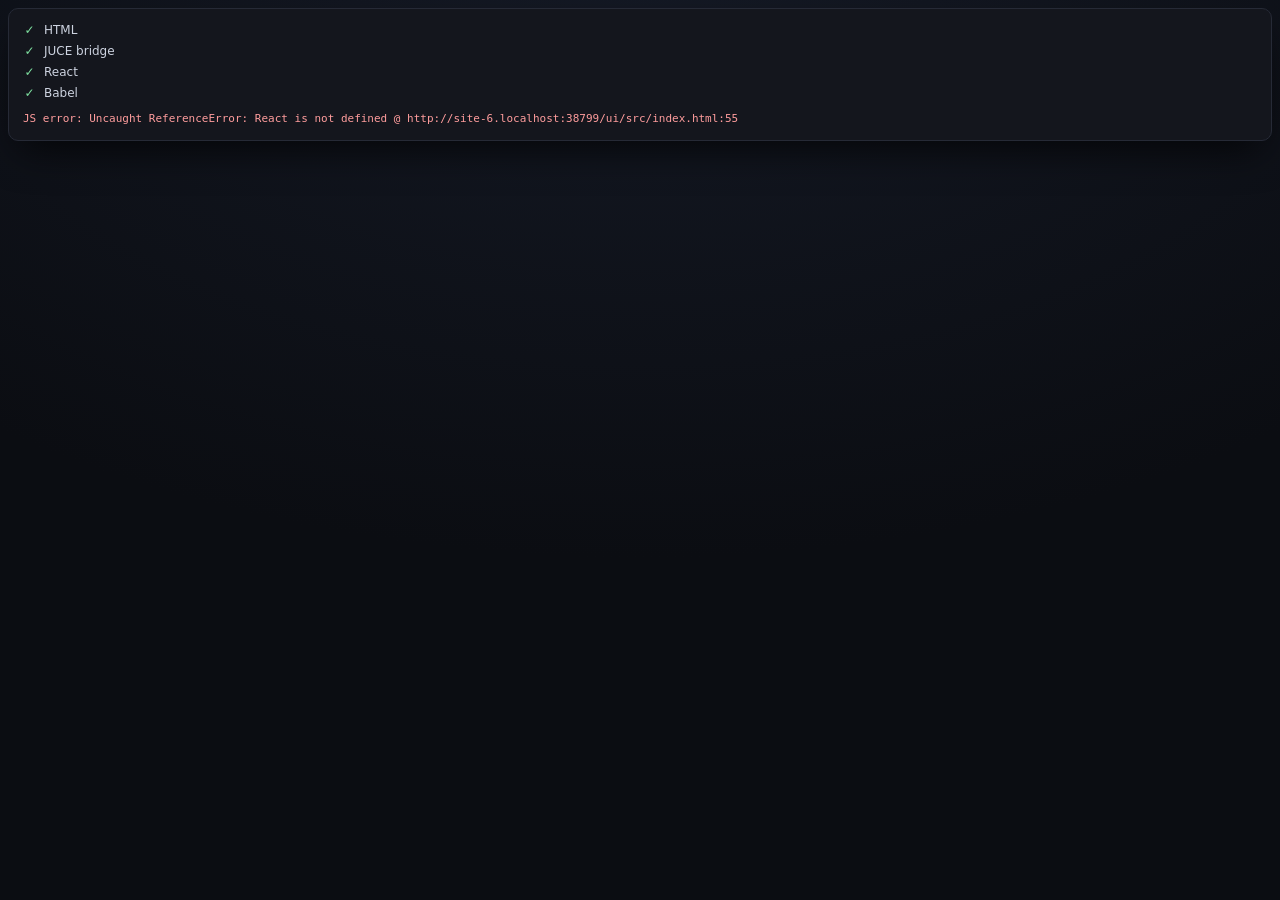
==== ui/src/index.html @ bb8f1411 "Add Jove polysynth instrument plugin Port the Keinedelay hardware polysynth engine to a JUCE instrum" ====
<!doctype html>
<html lang="en">
<head>
  <meta charset="UTF-8" />
  <meta name="viewport" content="width=device-width, initial-scale=1.0" />
  <title>Jove</title>
  <link rel="stylesheet" href="jove.css" />
  <style>
    #diag {
      position: fixed; inset: 8px 8px auto 8px; z-index: 99999;
      background: #14161d; color: #cdd3e0; border: 1px solid #262a36;
      border-radius: 10px; padding: 12px 14px;
      font: 12px/1.5 ui-sans-serif, system-ui, sans-serif;
      display: grid; gap: 3px; box-shadow: 0 18px 40px -12px rgba(0,0,0,.8);
    }
    #diag .row { display: flex; gap: 8px; opacity: .45; }
    #diag .row.ok { opacity: 1; }
    #diag .row.ok .tick { color: #7ee0a0; }
    #diag .tick { width: 13px; text-align: center; }
    #diag .row.ok .tick::before { content: "\2713"; }
    #diag .row:not(.ok) .tick::before { content: "\00b7"; }
    #diag .err { margin-top: 6px; color: #ff9d9d; font-family: ui-monospace, monospace;
      font-size: 11px; white-space: pre-wrap; display: none; }
    #diag .err.on { display: block; }
    body:has(#app) #diag { display: none; }
  </style>
</head>
<body>
  <div id="diag" aria-live="polite">
    <div class="row ok"><span class="tick"></span>HTML</div>
    <div class="row" id="d-juce"><span class="tick"></span>JUCE bridge</div>
    <div class="row" id="d-react"><span class="tick"></span>React</div>
    <div class="row" id="d-babel"><span class="tick"></span>Babel</div>
    <div class="err" id="d-err"></div>
  </div>
  <div id="root"></div>

  <script>
    var ok = (id) => { var e = document.getElementById(id); if (e) e.classList.add('ok'); };
    var fail = (m) => { var e = document.getElementById('d-err'); if (e) { e.textContent = m; e.classList.add('on'); } };
    window.addEventListener('error', (e) => fail('JS error: ' + (e.message||e.error) + ' @ ' + (e.filename||'?') + ':' + (e.lineno||'?')));
    window.addEventListener('unhandledrejection', (e) => fail('rejection: ' + e.reason));
    document.addEventListener('contextmenu', (e) => e.preventDefault());
    document.addEventListener('dragstart', (e) => e.preventDefault());
  </script>

  <script src="juce-framework-frontend.js"></script>
  <script>ok('d-juce');</script>
  <script src="react.production.min.js"></script>
  <script src="react-dom.production.min.js"></script>
  <script>ok('d-react');</script>
  <script src="babel.min.js"></script>
  <script>
    ok('d-babel');
    window.useState = React.useState; window.useEffect = React.useEffect;
    window.useRef = React.useRef; window.useCallback = React.useCallback;
    window.useMemo = React.useMemo;
  </script>

  <script type="text/babel" data-presets="react" src="jove-bridge.jsx"></script>
  <script type="text/babel" data-presets="react" src="app.jsx"></script>
</body>
</html>
---- ui/src/jove.css ----
/* ============================================================
   Jove · polysynth UI
   ============================================================ */
:root {
  --bg: #0b0d12;
  --bg2: #11141c;
  --panel: #161a24;
  --panel2: #1b2030;
  --line: #262c3a;
  --line2: #313a4e;
  --ink: #e6eaf2;
  --ink2: #9aa3b8;
  --ink3: #5c6478;
  --accent: #8a9bff;
  --shadow: 0 14px 34px -16px rgba(0,0,0,.75);
}
* { box-sizing: border-box; margin: 0; padding: 0; }
html, body { height: 100%; }
body {
  background: radial-gradient(140% 120% at 50% -10%, #151a26 0%, var(--bg) 60%);
  color: var(--ink);
  font: 13px/1.4 ui-sans-serif, system-ui, "Inter", sans-serif;
  -webkit-font-smoothing: antialiased;
  user-select: none; overflow-x: hidden;
}
button, select, input { font-family: inherit; color: inherit; }
#app { display: flex; flex-direction: column; min-height: 100vh; padding: 12px; gap: 12px; }

/* ---- top bar ---- */
.topbar {
  display: flex; align-items: center; gap: 16px; flex-wrap: wrap;
  background: linear-gradient(180deg, var(--panel2), var(--panel));
  border: 1px solid var(--line); border-radius: 14px;
  padding: 10px 16px; box-shadow: var(--shadow);
}
.brand { display: flex; flex-direction: column; line-height: 1; }
.logo {
  font-weight: 800; font-size: 26px; letter-spacing: 2px;
  background: linear-gradient(120deg, #aeb9ff, #e7b6ff 60%, #ffd9a8);
  -webkit-background-clip: text; background-clip: text; -webkit-text-fill-color: transparent;
}
.sub { font-size: 9px; letter-spacing: 5px; color: var(--ink3); margin-top: 2px; }

.preset { display: flex; align-items: center; gap: 6px; }
.nav {
  width: 30px; height: 36px; border: 1px solid var(--line2); background: var(--panel2);
  border-radius: 9px; font-size: 18px; color: var(--ink2); cursor: pointer;
}
.nav:hover { color: var(--ink); border-color: var(--accent); }
.pname {
  display: flex; flex-direction: column; align-items: flex-start; justify-content: center;
  min-width: 200px; height: 36px; padding: 0 14px; cursor: pointer;
  background: var(--bg2); border: 1px solid var(--line2); border-radius: 9px;
}
.pname:hover { border-color: var(--accent); }
.pname .cat { font-size: 8.5px; letter-spacing: 2px; color: var(--accent); }
.pname .nm { font-size: 14px; font-weight: 600; letter-spacing: .5px; }

.tb-actions { display: flex; gap: 6px; }
.tbtn {
  height: 30px; padding: 0 12px; border-radius: 8px; cursor: pointer;
  background: var(--panel2); border: 1px solid var(--line2); color: var(--ink2);
  font-size: 11px; letter-spacing: 1px; font-weight: 600;
}
.tbtn:hover { color: var(--ink); border-color: var(--accent); }
.tbtn.save { background: var(--accent); color: #0a0c12; border-color: var(--accent); margin-top: 4px; }
.tbtn:disabled { opacity: .4; cursor: default; }

.tb-global { display: flex; gap: 14px; margin-left: auto; }
.tb-voices { display: flex; flex-direction: column; align-items: center; min-width: 52px; }
.tb-voices .v { font-size: 22px; font-weight: 700; color: var(--accent); line-height: 1; }
.tb-voices .vl { font-size: 8px; letter-spacing: 2px; color: var(--ink3); }

/* ---- grid of panels ---- */
.grid {
  display: grid; gap: 12px; flex: 1;
  grid-template-columns: repeat(4, 1fr);
}
.panel {
  background: linear-gradient(180deg, var(--panel), #131722);
  border: 1px solid var(--line); border-radius: 14px;
  box-shadow: var(--shadow); display: flex; flex-direction: column; overflow: hidden;
}
.panel.wide { grid-column: span 2; }
.panel.tall { grid-row: span 2; }
.ph {
  display: flex; align-items: center; gap: 8px; padding: 9px 14px;
  font-size: 10.5px; letter-spacing: 2px; font-weight: 700; color: var(--ink2);
  border-bottom: 1px solid var(--line); background: rgba(255,255,255,.012);
}
.ph .dot { width: 7px; height: 7px; border-radius: 50%; background: var(--accent, #8a9bff);
  box-shadow: 0 0 10px var(--accent, #8a9bff); }
.pbody { padding: 12px 14px 14px; display: flex; flex-direction: column; gap: 12px; flex: 1; }

.row { display: flex; align-items: flex-end; gap: 10px; flex-wrap: wrap; }
.row.dim, .knobs.dim { opacity: .4; pointer-events: none; }
.knobs { display: flex; gap: 12px; flex-wrap: wrap; }

/* ---- knob ---- */
.knob { display: flex; flex-direction: column; align-items: center; gap: 2px; cursor: ns-resize; }
.knob svg { display: block; }
.k-track { fill: none; stroke: var(--line2); stroke-linecap: round; }
.k-fill  { fill: none; stroke: var(--accent, #8a9bff); stroke-linecap: round;
  filter: drop-shadow(0 0 4px color-mix(in srgb, var(--accent, #8a9bff) 60%, transparent)); }
.k-body  { fill: #0e1119; stroke: var(--line); stroke-width: 1; }
.k-ptr   { stroke: var(--ink); stroke-width: 2; stroke-linecap: round; }
.k-lab { font-size: 8.5px; letter-spacing: 1px; color: var(--ink2); }
.k-val { font-size: 9.5px; color: var(--ink3); font-variant-numeric: tabular-nums; }
.knob.big .k-fill { stroke-width: 4; }

/* ---- chip / switch ---- */
.chip {
  display: inline-flex; align-items: center; gap: 7px; height: 28px; padding: 0 11px;
  border-radius: 8px; cursor: pointer; font-size: 10px; letter-spacing: 1px; font-weight: 600;
  background: var(--bg2); border: 1px solid var(--line2); color: var(--ink2);
}
.chip .led { width: 8px; height: 8px; border-radius: 50%; background: var(--line2); transition: .12s; }
.chip.on { color: var(--ink); border-color: var(--accent, #8a9bff); }
.chip.on .led { background: var(--accent, #8a9bff); box-shadow: 0 0 9px var(--accent, #8a9bff); }

/* ---- cluster label ---- */
.cl { font-size: 8px; letter-spacing: 2px; color: var(--ink3); margin-bottom: 4px; }

/* ---- segmented ---- */
.seg-wrap, .sel-wrap { display: flex; flex-direction: column; }
.seg { display: inline-flex; background: var(--bg2); border: 1px solid var(--line2);
  border-radius: 8px; overflow: hidden; }
.seg button {
  border: 0; background: transparent; color: var(--ink3); cursor: pointer;
  padding: 6px 9px; font-size: 10px; font-weight: 600; letter-spacing: .5px;
  border-right: 1px solid var(--line);
}
.seg button:last-child { border-right: 0; }
.seg button:hover { color: var(--ink2); }
.seg button.on { background: var(--accent, #8a9bff); color: #0a0c12; }

/* ---- select ---- */
.sel {
  height: 30px; min-width: 92px; padding: 0 8px; border-radius: 8px; cursor: pointer;
  background: var(--bg2); border: 1px solid var(--line2); color: var(--ink);
  font-size: 11px; font-weight: 600; appearance: none;
}
.sel:hover { border-color: var(--accent); }

/* ---- LFO led ---- */
.lfo-led { width: 12px; height: 12px; border-radius: 50%; margin-left: auto; align-self: center;
  background: color-mix(in srgb, var(--accent, #8a9bff) calc(var(--g, 0) * 100%), #0e1119);
  box-shadow: 0 0 calc(var(--g, 0) * 12px) var(--accent, #8a9bff); }

/* ---- mod matrix ---- */
.modgrid { display: flex; flex-direction: column; gap: 5px; }
.modrow {
  display: grid; grid-template-columns: 18px 1fr 14px 1fr 52px; align-items: center; gap: 7px;
  padding: 4px 6px; border-radius: 8px; background: rgba(255,255,255,.012);
  border: 1px solid transparent; opacity: .55;
}
.modrow.active { opacity: 1; border-color: var(--line2); background: rgba(192,138,224,.06); }
.modrow .mn { font-size: 9px; color: var(--ink3); text-align: center; }
.modrow .arr { color: var(--ink3); text-align: center; }
.modrow .sel { min-width: 0; width: 100%; }
.modrow .knob { transform: scale(.82); margin: -6px 0; }
.modrow .knob .k-lab, .modrow .knob .k-val { display: none; }

/* ---- VU ---- */
.vu { display: flex; flex-direction: column; gap: 4px; margin-top: auto; }
.vu-bar { height: 7px; background: #0e1119; border-radius: 4px; overflow: hidden; border: 1px solid var(--line); }
.vu-bar i { display: block; height: 100%;
  background: linear-gradient(90deg, #5ad0a0, #e0d05a 72%, #e07a7a); transition: width .05s linear; }

/* ---- footer ---- */
.foot { display: flex; justify-content: space-between; font-size: 9.5px; letter-spacing: 1px;
  color: var(--ink3); padding: 0 6px; }

/* ---- modal / browser ---- */
.modal { position: fixed; inset: 0; background: rgba(6,8,12,.66); backdrop-filter: blur(3px);
  display: grid; place-items: center; z-index: 1000; }
.sheet {
  width: min(760px, 92vw); max-height: 84vh; display: flex; flex-direction: column;
  background: var(--panel); border: 1px solid var(--line2); border-radius: 16px;
  box-shadow: 0 30px 80px -20px #000; overflow: hidden;
}
.sheet.small { width: min(360px, 92vw); padding-bottom: 16px; }
.sheet-h { display: flex; justify-content: space-between; align-items: center; padding: 14px 18px;
  border-bottom: 1px solid var(--line); font-size: 12px; letter-spacing: 2px; }
.sheet-h button { background: none; border: 0; color: var(--ink3); font-size: 15px; cursor: pointer; }
.sheet-h button:hover { color: var(--ink); }
.cats { display: flex; flex-wrap: wrap; gap: 6px; padding: 12px 18px; border-bottom: 1px solid var(--line); }
.cats button { padding: 5px 10px; border-radius: 7px; cursor: pointer; font-size: 10px; font-weight: 600;
  letter-spacing: 1px; background: var(--bg2); border: 1px solid var(--line2); color: var(--ink3); }
.cats button.on { background: var(--accent); color: #0a0c12; border-color: var(--accent); }
.plist { overflow-y: auto; padding: 12px 18px; display: grid;
  grid-template-columns: repeat(3, 1fr); gap: 7px; }
.pitem { display: flex; align-items: center; gap: 8px; text-align: left; cursor: pointer;
  padding: 8px 11px; border-radius: 9px; background: var(--bg2); border: 1px solid var(--line2); color: var(--ink); }
.pitem:hover { border-color: var(--accent); background: var(--panel2); }
.pitem .pi-cat { font-size: 8px; letter-spacing: 1px; color: var(--accent); width: 34px; flex: none; }
.pitem .pi-nm { font-size: 12px; font-weight: 600; }
.pitem .pi-tag { margin-left: auto; font-size: 8px; color: var(--ink3); }
.pitem.user { border-color: #3a5a3a; }
.ti { margin: 16px 18px 10px; height: 36px; padding: 0 12px; border-radius: 9px;
  background: var(--bg2); border: 1px solid var(--line2); font-size: 14px; }
.ti:focus { outline: none; border-color: var(--accent); }
.sheet.small .sel { margin: 0 18px; }
.sheet.small .save { margin: 14px 18px 0; height: 38px; }

/* ---- responsive ---- */
@media (max-width: 1180px) { .grid { grid-template-columns: repeat(3, 1fr); } }
@media (max-width: 880px)  { .grid { grid-template-columns: repeat(2, 1fr); } .panel.wide { grid-column: span 2; } }
@media (max-width: 560px)  { .grid { grid-template-columns: 1fr; } .panel.wide { grid-column: span 1; } }
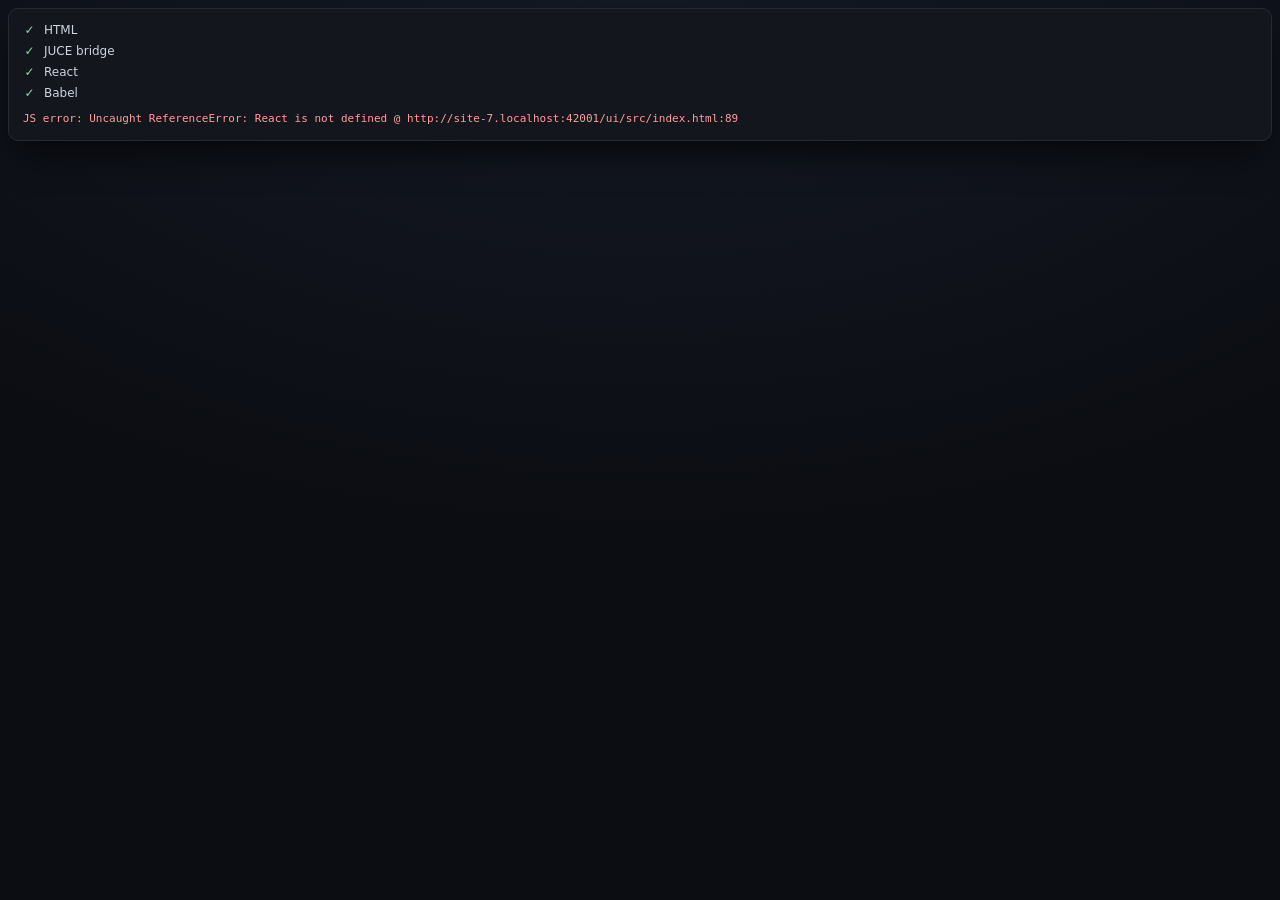
==== commit f01c8e45: "Jove: fit-to-window UI, mod indicators, delay/reverb controls, note-kill UI: scale the fixed-width d" ====
--- a/ui/src/index.html
+++ b/ui/src/index.html
@@ -42,6 +42,40 @@
     window.addEventListener('unhandledrejection', (e) => fail('rejection: ' + e.reason));
     document.addEventListener('contextmenu', (e) => e.preventDefault());
     document.addEventListener('dragstart', (e) => e.preventDefault());
+
+    /* Fit-to-window: scale the fixed 1440px-wide #app design canvas to fill
+       whatever bounds the host gives us, centred, so the whole UI is always
+       visible without scrolling. offsetHeight is the natural (pre-transform)
+       layout height, so this self-adjusts when content reflows (e.g. unison
+       knobs appearing). Re-fit on resize, on a ResizeObserver of #app, and a
+       cheap watchdog for the case where JUCE sets WebView bounds from C++
+       without bubbling a DOM resize event. */
+    (function () {
+      var DW = 1440, lastKey = '';
+      function fit() {
+        var el = document.getElementById('app'); if (!el) return;
+        var w = window.innerWidth || document.documentElement.clientWidth;
+        var h = window.innerHeight || document.documentElement.clientHeight;
+        var nh = el.offsetHeight; if (!w || !h || !nh) return;
+        var s = Math.min(w / DW, h / nh);
+        var sw = DW * s, sh = nh * s;
+        el.style.transform = 'translate(' + ((w - sw) / 2) + 'px,' + ((h - sh) / 2) + 'px) scale(' + s + ')';
+        lastKey = w + 'x' + h + 'x' + nh;
+      }
+      window.addEventListener('resize', fit);
+      window.addEventListener('load', fit);
+      window.fitJove = fit;
+      (function poll(n) {
+        var el = document.getElementById('app');
+        if (el) { fit(); try { new ResizeObserver(fit).observe(el); } catch (_) {} return; }
+        if (n > 0) setTimeout(function () { poll(n - 1); }, 30);
+      })(120);
+      setInterval(function () {
+        var el = document.getElementById('app'); if (!el) return;
+        var w = window.innerWidth, h = window.innerHeight, nh = el.offsetHeight;
+        if (w + 'x' + h + 'x' + nh !== lastKey) fit();
+      }, 400);
+    })();
   </script>
 
   <script src="juce-framework-frontend.js"></script>
--- a/ui/src/jove.css
+++ b/ui/src/jove.css
@@ -21,10 +21,16 @@
   color: var(--ink);
   font: 13px/1.4 ui-sans-serif, system-ui, "Inter", sans-serif;
   -webkit-font-smoothing: antialiased;
-  user-select: none; overflow-x: hidden;
+  user-select: none; overflow: hidden;
 }
 button, select, input { font-family: inherit; color: inherit; }
-#app { display: flex; flex-direction: column; min-height: 100vh; padding: 12px; gap: 12px; }
+/* Fixed-width design canvas; index.html scales it to fit any host window so the
+   whole UI is always visible with no scrolling. */
+#app {
+  position: absolute; top: 0; left: 0; width: 1440px;
+  transform-origin: top left;
+  display: flex; flex-direction: column; padding: 12px; gap: 12px;
+}
 
 /* ---- top bar ---- */
 .topbar {
@@ -107,6 +113,24 @@
 .k-lab { font-size: 8.5px; letter-spacing: 1px; color: var(--ink2); }
 .k-val { font-size: 9.5px; color: var(--ink3); font-variant-numeric: tabular-nums; }
 .knob.big .k-fill { stroke-width: 4; }
+/* modulation: a faint band over the reachable range + a live moving dot */
+.k-mod { fill: none; stroke: #c08ae0; opacity: .28; stroke-linecap: round; }
+.k-moddot { fill: #e6c2ff; filter: drop-shadow(0 0 4px #c08ae0); }
+.knob.modded .k-lab { color: #c9aef0; }
+
+/* ---- visualizers ---- */
+.viz { width: 100%; display: block; border-radius: 8px;
+  background: #0c0f17; border: 1px solid var(--line); }
+.viz.env { height: 42px; }
+.viz.scope { height: 36px; }
+.viz.filter { height: 48px; }
+.viz polyline { fill: none; stroke: var(--accent, #8a9bff); stroke-width: 1.6;
+  vector-effect: non-scaling-stroke;
+  filter: drop-shadow(0 0 3px color-mix(in srgb, var(--accent, #8a9bff) 55%, transparent)); }
+.viz.env .fillz { fill: color-mix(in srgb, var(--accent, #8a9bff) 14%, transparent); stroke: none; }
+.viz.scope .mid { stroke: var(--line2); stroke-width: 1; vector-effect: non-scaling-stroke; }
+.viz.filter .mark { stroke: var(--ink3); stroke-width: 1; stroke-dasharray: 2 3;
+  vector-effect: non-scaling-stroke; opacity: .6; }
 
 /* ---- chip / switch ---- */
 .chip {
@@ -203,7 +227,3 @@
 .sheet.small .sel { margin: 0 18px; }
 .sheet.small .save { margin: 14px 18px 0; height: 38px; }
 
-/* ---- responsive ---- */
-@media (max-width: 1180px) { .grid { grid-template-columns: repeat(3, 1fr); } }
-@media (max-width: 880px)  { .grid { grid-template-columns: repeat(2, 1fr); } .panel.wide { grid-column: span 2; } }
-@media (max-width: 560px)  { .grid { grid-template-columns: 1fr; } .panel.wide { grid-column: span 1; } }
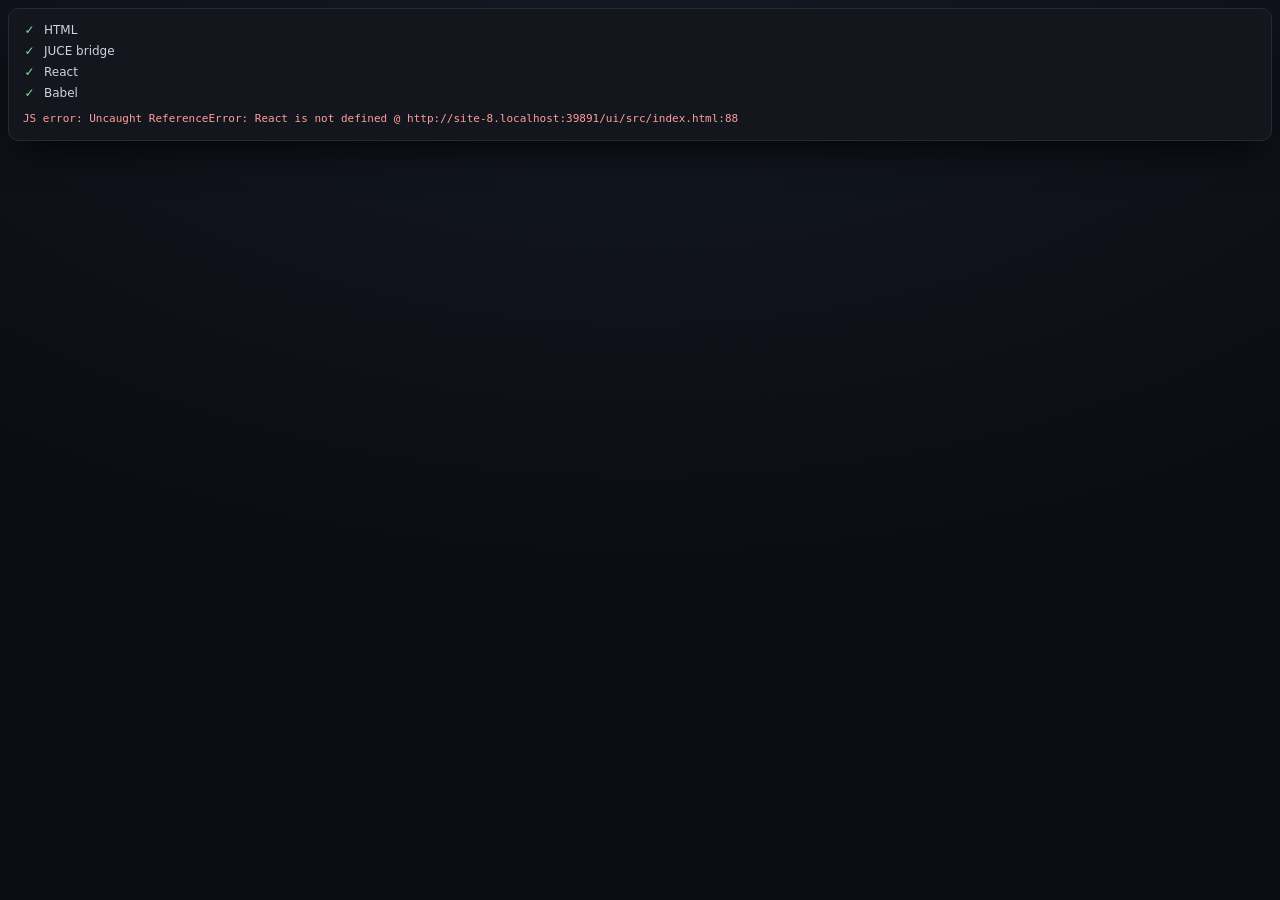
==== commit 3a4d5b68: "Jove: fill-window layout, 5 oscillators, stronger mod indicators Layout: lock the editor to the UI's" ====
--- a/ui/src/index.html
+++ b/ui/src/index.html
@@ -51,29 +51,28 @@
        cheap watchdog for the case where JUCE sets WebView bounds from C++
        without bubbling a DOM resize event. */
     (function () {
-      var DW = 1440, lastKey = '';
+      var DW = 1500, DH = 1000, lastKey = '';   // fixed design canvas (jove.css #app)
       function fit() {
         var el = document.getElementById('app'); if (!el) return;
         var w = window.innerWidth || document.documentElement.clientWidth;
         var h = window.innerHeight || document.documentElement.clientHeight;
-        var nh = el.offsetHeight; if (!w || !h || !nh) return;
-        var s = Math.min(w / DW, h / nh);
-        var sw = DW * s, sh = nh * s;
+        if (!w || !h) return;
+        var s = Math.min(w / DW, h / DH);
+        var sw = DW * s, sh = DH * s;
         el.style.transform = 'translate(' + ((w - sw) / 2) + 'px,' + ((h - sh) / 2) + 'px) scale(' + s + ')';
-        lastKey = w + 'x' + h + 'x' + nh;
+        lastKey = w + 'x' + h;
       }
       window.addEventListener('resize', fit);
       window.addEventListener('load', fit);
       window.fitJove = fit;
       (function poll(n) {
         var el = document.getElementById('app');
-        if (el) { fit(); try { new ResizeObserver(fit).observe(el); } catch (_) {} return; }
+        if (el) { fit(); try { new ResizeObserver(fit).observe(document.body); } catch (_) {} return; }
         if (n > 0) setTimeout(function () { poll(n - 1); }, 30);
       })(120);
       setInterval(function () {
-        var el = document.getElementById('app'); if (!el) return;
-        var w = window.innerWidth, h = window.innerHeight, nh = el.offsetHeight;
-        if (w + 'x' + h + 'x' + nh !== lastKey) fit();
+        var w = window.innerWidth, h = window.innerHeight;
+        if (w + 'x' + h !== lastKey) fit();
       }, 400);
     })();
   </script>
--- a/ui/src/jove.css
+++ b/ui/src/jove.css
@@ -24,12 +24,13 @@
   user-select: none; overflow: hidden;
 }
 button, select, input { font-family: inherit; color: inherit; }
-/* Fixed-width design canvas; index.html scales it to fit any host window so the
-   whole UI is always visible with no scrolling. */
+/* Fixed design canvas; index.html scales it to fill the (aspect-locked) host
+   window. The columns + panels flex-grow to fill the canvas exactly, so there's
+   no scrolling and no dead space. */
 #app {
-  position: absolute; top: 0; left: 0; width: 1440px;
+  position: absolute; top: 0; left: 0; width: 1500px; height: 1000px;
   transform-origin: top left;
-  display: flex; flex-direction: column; padding: 12px; gap: 12px;
+  display: flex; flex-direction: column; padding: 14px; gap: 12px;
 }
 
 /* ---- top bar ---- */
@@ -77,18 +78,17 @@
 .tb-voices .v { font-size: 22px; font-weight: 700; color: var(--accent); line-height: 1; }
 .tb-voices .vl { font-size: 8px; letter-spacing: 2px; color: var(--ink3); }
 
-/* ---- grid of panels ---- */
-.grid {
-  display: grid; gap: 12px; flex: 1;
-  grid-template-columns: repeat(4, 1fr);
+/* ---- columns of panels (fill the canvas) ---- */
+.cols { display: flex; gap: 12px; flex: 1; min-height: 0; }
+.col {
+  flex: 1 1 0; min-width: 0; display: flex; flex-direction: column; gap: 12px;
 }
 .panel {
   background: linear-gradient(180deg, var(--panel), #131722);
   border: 1px solid var(--line); border-radius: 14px;
   box-shadow: var(--shadow); display: flex; flex-direction: column; overflow: hidden;
-}
-.panel.wide { grid-column: span 2; }
-.panel.tall { grid-row: span 2; }
+  flex: 1 1 auto; min-height: 0; /* panels grow to share the column height */
+}
 .ph {
   display: flex; align-items: center; gap: 8px; padding: 9px 14px;
   font-size: 10.5px; letter-spacing: 2px; font-weight: 700; color: var(--ink2);
@@ -113,10 +113,13 @@
 .k-lab { font-size: 8.5px; letter-spacing: 1px; color: var(--ink2); }
 .k-val { font-size: 9.5px; color: var(--ink3); font-variant-numeric: tabular-nums; }
 .knob.big .k-fill { stroke-width: 4; }
-/* modulation: a faint band over the reachable range + a live moving dot */
-.k-mod { fill: none; stroke: #c08ae0; opacity: .28; stroke-linecap: round; }
-.k-moddot { fill: #e6c2ff; filter: drop-shadow(0 0 4px #c08ae0); }
-.knob.modded .k-lab { color: #c9aef0; }
+/* modulation: a band over the reachable range + a live moving dot, in the
+   distinct mod colour (purple) so it reads apart from the value fill. */
+.k-mod { fill: none; stroke: #c592ff; opacity: .55; stroke-linecap: round; }
+.k-moddot { fill: #f0e0ff; r: 2.6; filter: drop-shadow(0 0 5px #c592ff); }
+.knob.modded .k-lab { color: #d9c4ff; }
+.knob.modded .k-body { stroke: #5a3a78; }     /* tint the modded knob body */
+.knob.modded { filter: drop-shadow(0 0 6px rgba(180,130,255,.18)); }
 
 /* ---- visualizers ---- */
 .viz { width: 100%; display: block; border-radius: 8px;
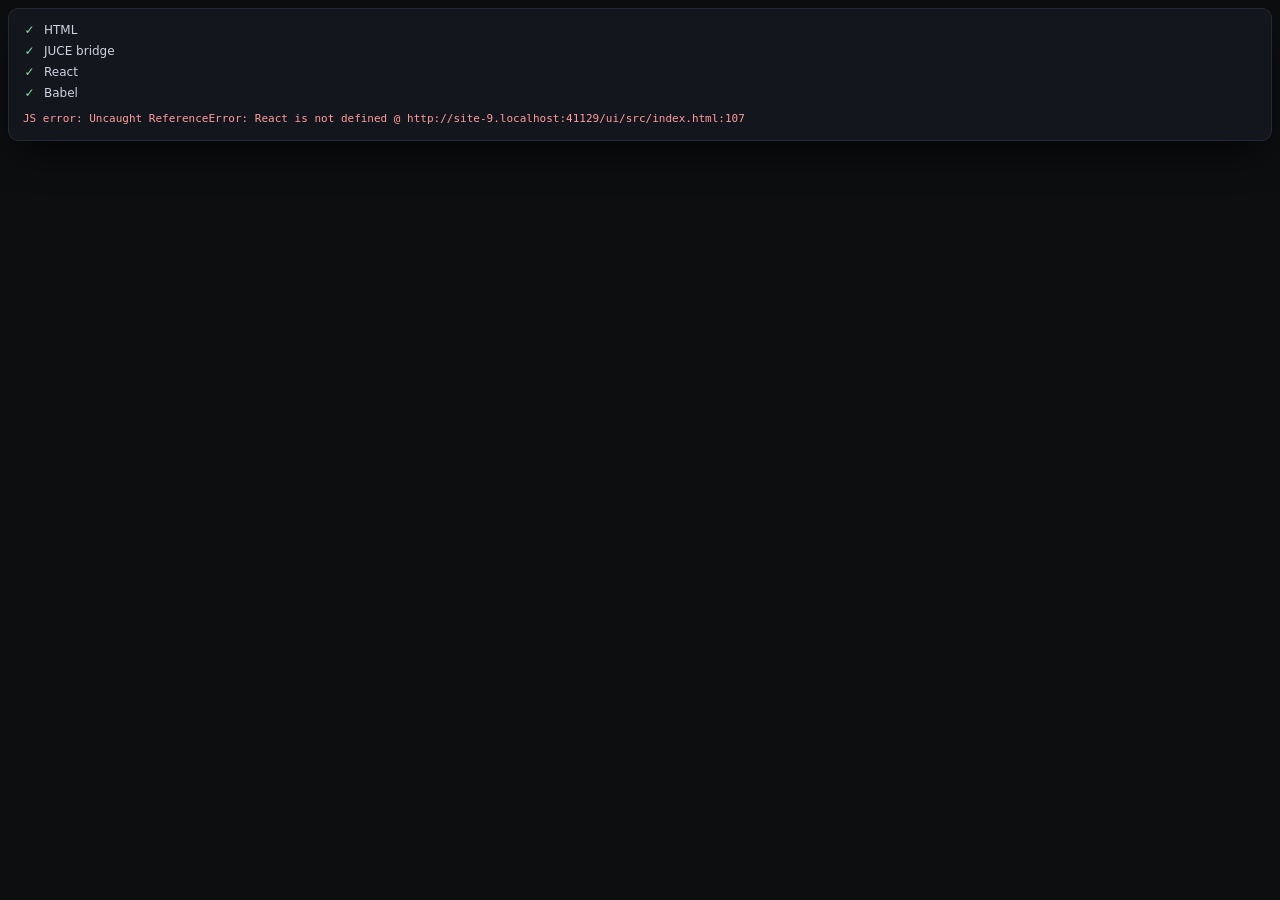
==== commit 287dba92: "Jove: flat theme, content-sized panels, custom dropdowns, browser rework Theme: flat neutral palette" ====
--- a/ui/src/index.html
+++ b/ui/src/index.html
@@ -42,6 +42,25 @@
     window.addEventListener('unhandledrejection', (e) => fail('rejection: ' + e.reason));
     document.addEventListener('contextmenu', (e) => e.preventDefault());
     document.addEventListener('dragstart', (e) => e.preventDefault());
+    document.addEventListener('selectstart', (e) => {
+      var t = e.target;
+      if (t && (t.tagName === 'INPUT' || t.tagName === 'TEXTAREA' || t.isContentEditable)) return;
+      e.preventDefault();
+    });
+    // Controls must not hold keyboard focus, so typing / computer-MIDI never
+    // changes a parameter. Buttons don't take focus on click; and if any
+    // non-text control somehow has focus, keys are neutralised (but keys pass
+    // through when nothing is focused, so host transport/MIDI still work).
+    document.addEventListener('mousedown', (e) => {
+      var b = e.target.closest && e.target.closest('button');
+      if (b) e.preventDefault();
+    }, true);
+    document.addEventListener('keydown', (e) => {
+      var a = document.activeElement;
+      if (!a) return;
+      if (a.tagName === 'INPUT' || a.tagName === 'TEXTAREA' || a.isContentEditable) return;
+      if (a.tagName === 'BUTTON' || a.tagName === 'SELECT') { a.blur(); e.preventDefault(); }
+    }, true);
 
     /* Fit-to-window: scale the fixed 1440px-wide #app design canvas to fill
        whatever bounds the host gives us, centred, so the whole UI is always
@@ -51,29 +70,29 @@
        cheap watchdog for the case where JUCE sets WebView bounds from C++
        without bubbling a DOM resize event. */
     (function () {
-      var DW = 1500, DH = 1000, lastKey = '';   // fixed design canvas (jove.css #app)
+      var DW = 1500, lastKey = '';   // fixed design width; height is natural (per tab)
       function fit() {
         var el = document.getElementById('app'); if (!el) return;
         var w = window.innerWidth || document.documentElement.clientWidth;
         var h = window.innerHeight || document.documentElement.clientHeight;
-        if (!w || !h) return;
-        var s = Math.min(w / DW, h / DH);
-        var sw = DW * s, sh = DH * s;
-        el.style.transform = 'translate(' + ((w - sw) / 2) + 'px,' + ((h - sh) / 2) + 'px) scale(' + s + ')';
-        lastKey = w + 'x' + h;
+        var nh = el.offsetHeight; if (!w || !h || !nh) return;
+        var s = Math.min(w / DW, h / nh, 1.5);  // cap so sparse tabs don't blow up
+        var sw = DW * s, sh = nh * s;
+        el.style.transform = 'translate(' + Math.max(0, (w - sw) / 2) + 'px,' + Math.max(0, (h - sh) / 2) + 'px) scale(' + s + ')';
+        lastKey = w + 'x' + h + 'x' + nh;
       }
       window.addEventListener('resize', fit);
       window.addEventListener('load', fit);
       window.fitJove = fit;
       (function poll(n) {
         var el = document.getElementById('app');
-        if (el) { fit(); try { new ResizeObserver(fit).observe(document.body); } catch (_) {} return; }
+        if (el) { fit(); try { new ResizeObserver(fit).observe(el); } catch (_) {} return; }
         if (n > 0) setTimeout(function () { poll(n - 1); }, 30);
       })(120);
       setInterval(function () {
-        var w = window.innerWidth, h = window.innerHeight;
-        if (w + 'x' + h !== lastKey) fit();
-      }, 400);
+        var el = document.getElementById('app'); if (!el) return;
+        if (window.innerWidth + 'x' + window.innerHeight + 'x' + el.offsetHeight !== lastKey) fit();
+      }, 350);
     })();
   </script>
 
--- a/ui/src/jove.css
+++ b/ui/src/jove.css
@@ -1,232 +1,259 @@
 /* ============================================================
-   Jove · polysynth UI
+   Jove · polysynth UI — flat neutral theme
+   Greyscale base + a single highlight accent. No gradients.
    ============================================================ */
 :root {
-  --bg: #0b0d12;
-  --bg2: #11141c;
-  --panel: #161a24;
-  --panel2: #1b2030;
-  --line: #262c3a;
-  --line2: #313a4e;
-  --ink: #e6eaf2;
-  --ink2: #9aa3b8;
-  --ink3: #5c6478;
-  --accent: #8a9bff;
-  --shadow: 0 14px 34px -16px rgba(0,0,0,.75);
-}
-* { box-sizing: border-box; margin: 0; padding: 0; }
+  --bg:    #0d0e10;
+  --panel: #16171b;
+  --panel2:#1c1e23;
+  --sunk:  #0f1013;
+  --line:  #25272d;
+  --line2: #34373f;
+  --ink:   #e9eaed;
+  --ink2:  #8d909a;
+  --ink3:  #595c65;
+  --accent:#4d9bff;          /* single highlight */
+  --accent-dim: #2c4a73;
+  --good:  #46d08a;
+  --hot:   #ff6b6b;
+}
+* { box-sizing: border-box; margin: 0; padding: 0;
+  user-select: none; -webkit-user-select: none; -webkit-tap-highlight-color: transparent; }
+input, textarea, .ti { user-select: text; -webkit-user-select: text; }
+::selection { background: transparent; }
 html, body { height: 100%; }
 body {
-  background: radial-gradient(140% 120% at 50% -10%, #151a26 0%, var(--bg) 60%);
-  color: var(--ink);
-  font: 13px/1.4 ui-sans-serif, system-ui, "Inter", sans-serif;
-  -webkit-font-smoothing: antialiased;
-  user-select: none; overflow: hidden;
+  background: var(--bg); color: var(--ink);
+  font: 12px/1.4 ui-sans-serif, system-ui, "Inter", sans-serif;
+  -webkit-font-smoothing: antialiased; overflow: hidden; cursor: default;
 }
 button, select, input { font-family: inherit; color: inherit; }
-/* Fixed design canvas; index.html scales it to fill the (aspect-locked) host
-   window. The columns + panels flex-grow to fill the canvas exactly, so there's
-   no scrolling and no dead space. */
+
+/* fixed-width design canvas; index.html scales it to fit the window */
 #app {
-  position: absolute; top: 0; left: 0; width: 1500px; height: 1000px;
+  position: absolute; top: 0; left: 0; width: 1500px;
   transform-origin: top left;
   display: flex; flex-direction: column; padding: 14px; gap: 12px;
 }
 
 /* ---- top bar ---- */
 .topbar {
-  display: flex; align-items: center; gap: 16px; flex-wrap: wrap;
-  background: linear-gradient(180deg, var(--panel2), var(--panel));
-  border: 1px solid var(--line); border-radius: 14px;
-  padding: 10px 16px; box-shadow: var(--shadow);
+  display: flex; align-items: center; gap: 18px; flex-wrap: wrap;
+  background: var(--panel); border: 1px solid var(--line); border-radius: 10px;
+  padding: 10px 16px;
 }
 .brand { display: flex; flex-direction: column; line-height: 1; }
-.logo {
-  font-weight: 800; font-size: 26px; letter-spacing: 2px;
-  background: linear-gradient(120deg, #aeb9ff, #e7b6ff 60%, #ffd9a8);
-  -webkit-background-clip: text; background-clip: text; -webkit-text-fill-color: transparent;
-}
-.sub { font-size: 9px; letter-spacing: 5px; color: var(--ink3); margin-top: 2px; }
+.logo { font-weight: 800; font-size: 24px; letter-spacing: 3px; color: var(--ink); }
+.sub  { font-size: 8.5px; letter-spacing: 5px; color: var(--ink3); margin-top: 3px; }
 
 .preset { display: flex; align-items: center; gap: 6px; }
 .nav {
   width: 30px; height: 36px; border: 1px solid var(--line2); background: var(--panel2);
-  border-radius: 9px; font-size: 18px; color: var(--ink2); cursor: pointer;
+  border-radius: 8px; font-size: 17px; color: var(--ink2); cursor: pointer;
 }
 .nav:hover { color: var(--ink); border-color: var(--accent); }
 .pname {
   display: flex; flex-direction: column; align-items: flex-start; justify-content: center;
-  min-width: 200px; height: 36px; padding: 0 14px; cursor: pointer;
-  background: var(--bg2); border: 1px solid var(--line2); border-radius: 9px;
+  min-width: 210px; height: 36px; padding: 0 14px; cursor: pointer;
+  background: var(--sunk); border: 1px solid var(--line2); border-radius: 8px;
 }
 .pname:hover { border-color: var(--accent); }
-.pname .cat { font-size: 8.5px; letter-spacing: 2px; color: var(--accent); }
-.pname .nm { font-size: 14px; font-weight: 600; letter-spacing: .5px; }
+.pname .cat { font-size: 8px; letter-spacing: 2px; color: var(--accent); }
+.pname .nm  { font-size: 13.5px; font-weight: 600; letter-spacing: .5px; }
 
 .tb-actions { display: flex; gap: 6px; }
 .tbtn {
-  height: 30px; padding: 0 12px; border-radius: 8px; cursor: pointer;
+  height: 30px; padding: 0 13px; border-radius: 7px; cursor: pointer;
   background: var(--panel2); border: 1px solid var(--line2); color: var(--ink2);
-  font-size: 11px; letter-spacing: 1px; font-weight: 600;
+  font-size: 10.5px; letter-spacing: 1px; font-weight: 600;
 }
 .tbtn:hover { color: var(--ink); border-color: var(--accent); }
-.tbtn.save { background: var(--accent); color: #0a0c12; border-color: var(--accent); margin-top: 4px; }
+.tbtn.save { background: var(--accent); color: #06080c; border-color: var(--accent); margin-top: 4px; }
 .tbtn:disabled { opacity: .4; cursor: default; }
 
 .tb-global { display: flex; gap: 14px; margin-left: auto; }
-.tb-voices { display: flex; flex-direction: column; align-items: center; min-width: 52px; }
-.tb-voices .v { font-size: 22px; font-weight: 700; color: var(--accent); line-height: 1; }
+.tb-voices { display: flex; flex-direction: column; align-items: center; gap: 5px; }
+.vleds { display: flex; flex-wrap: wrap; gap: 4px; width: 92px; justify-content: flex-end; }
+.vled { width: 8px; height: 8px; border-radius: 2px; border: 1px solid var(--line2);
+  background: color-mix(in srgb, var(--accent) calc(var(--g, 0) * 100%), #16181c); }
+.vled.on { box-shadow: 0 0 calc(2px + var(--g, 0) * 8px) var(--accent); border-color: var(--accent); }
 .tb-voices .vl { font-size: 8px; letter-spacing: 2px; color: var(--ink3); }
 
-/* ---- columns of panels (fill the canvas) ---- */
-.cols { display: flex; gap: 12px; flex: 1; min-height: 0; }
-.col {
-  flex: 1 1 0; min-width: 0; display: flex; flex-direction: column; gap: 12px;
-}
+/* ---- tab bar ---- */
+.tabbar { display: flex; align-items: center; gap: 4px; border-bottom: 1px solid var(--line); padding: 0 2px; }
+.tab {
+  height: 36px; padding: 0 22px; cursor: pointer; border: 0; background: transparent;
+  color: var(--ink3); font-size: 11.5px; font-weight: 700; letter-spacing: 2px;
+  border-bottom: 2px solid transparent; margin-bottom: -1px;
+}
+.tab:hover { color: var(--ink2); }
+.tab.on { color: var(--ink); border-bottom-color: var(--accent); }
+.tab-spacer { flex: 1; }
+.brandmark { font-size: 9.5px; letter-spacing: 1px; color: var(--ink3); padding-right: 6px; }
+
+/* ---- columns: content-sized panels, top-aligned ---- */
+.cols { display: flex; gap: 12px; align-items: flex-start; }
+.cols.hide { display: none; }
+.col { flex: 1 1 0; min-width: 0; display: flex; flex-direction: column; gap: 12px; }
+.modcol { flex: 1.35 1 0; }
+
 .panel {
-  background: linear-gradient(180deg, var(--panel), #131722);
-  border: 1px solid var(--line); border-radius: 14px;
-  box-shadow: var(--shadow); display: flex; flex-direction: column; overflow: hidden;
-  flex: 1 1 auto; min-height: 0; /* panels grow to share the column height */
-}
+  background: var(--panel); border: 1px solid var(--line); border-radius: 10px;
+  display: flex; flex-direction: column; overflow: visible; flex: 0 0 auto;
+}
+.ph { border-radius: 10px 10px 0 0; }
 .ph {
-  display: flex; align-items: center; gap: 8px; padding: 9px 14px;
-  font-size: 10.5px; letter-spacing: 2px; font-weight: 700; color: var(--ink2);
-  border-bottom: 1px solid var(--line); background: rgba(255,255,255,.012);
-}
-.ph .dot { width: 7px; height: 7px; border-radius: 50%; background: var(--accent, #8a9bff);
-  box-shadow: 0 0 10px var(--accent, #8a9bff); }
-.pbody { padding: 12px 14px 14px; display: flex; flex-direction: column; gap: 12px; flex: 1; }
+  display: flex; align-items: center; gap: 8px; padding: 8px 13px;
+  font-size: 10px; letter-spacing: 2px; font-weight: 700; color: var(--ink2);
+  border-bottom: 1px solid var(--line);
+}
+.ph .dot { width: 6px; height: 6px; border-radius: 50%; background: var(--accent); }
+.pbody { padding: 12px 14px 14px; display: flex; flex-direction: column; gap: 12px; }
 
 .row { display: flex; align-items: flex-end; gap: 10px; flex-wrap: wrap; }
-.row.dim, .knobs.dim { opacity: .4; pointer-events: none; }
+.row.dim, .knobs.dim { opacity: .35; pointer-events: none; }
 .knobs { display: flex; gap: 12px; flex-wrap: wrap; }
 
 /* ---- knob ---- */
-.knob { display: flex; flex-direction: column; align-items: center; gap: 2px; cursor: ns-resize; }
+.knob { display: flex; flex-direction: column; align-items: center; gap: 3px; cursor: ns-resize; }
 .knob svg { display: block; }
 .k-track { fill: none; stroke: var(--line2); stroke-linecap: round; }
-.k-fill  { fill: none; stroke: var(--accent, #8a9bff); stroke-linecap: round;
-  filter: drop-shadow(0 0 4px color-mix(in srgb, var(--accent, #8a9bff) 60%, transparent)); }
-.k-body  { fill: #0e1119; stroke: var(--line); stroke-width: 1; }
+.k-fill  { fill: none; stroke: var(--accent); stroke-linecap: round; }
+.k-body  { fill: var(--sunk); stroke: var(--line); stroke-width: 1; }
 .k-ptr   { stroke: var(--ink); stroke-width: 2; stroke-linecap: round; }
-.k-lab { font-size: 8.5px; letter-spacing: 1px; color: var(--ink2); }
+.k-lab { font-size: 8.5px; letter-spacing: .5px; color: var(--ink2); }
 .k-val { font-size: 9.5px; color: var(--ink3); font-variant-numeric: tabular-nums; }
-.knob.big .k-fill { stroke-width: 4; }
-/* modulation: a band over the reachable range + a live moving dot, in the
-   distinct mod colour (purple) so it reads apart from the value fill. */
-.k-mod { fill: none; stroke: #c592ff; opacity: .55; stroke-linecap: round; }
-.k-moddot { fill: #f0e0ff; r: 2.6; filter: drop-shadow(0 0 5px #c592ff); }
-.knob.modded .k-lab { color: #d9c4ff; }
-.knob.modded .k-body { stroke: #5a3a78; }     /* tint the modded knob body */
-.knob.modded { filter: drop-shadow(0 0 6px rgba(180,130,255,.18)); }
-
-/* ---- visualizers ---- */
-.viz { width: 100%; display: block; border-radius: 8px;
-  background: #0c0f17; border: 1px solid var(--line); }
-.viz.env { height: 42px; }
-.viz.scope { height: 36px; }
-.viz.filter { height: 48px; }
-.viz polyline { fill: none; stroke: var(--accent, #8a9bff); stroke-width: 1.6;
-  vector-effect: non-scaling-stroke;
-  filter: drop-shadow(0 0 3px color-mix(in srgb, var(--accent, #8a9bff) 55%, transparent)); }
-.viz.env .fillz { fill: color-mix(in srgb, var(--accent, #8a9bff) 14%, transparent); stroke: none; }
-.viz.scope .mid { stroke: var(--line2); stroke-width: 1; vector-effect: non-scaling-stroke; }
-.viz.filter .mark { stroke: var(--ink3); stroke-width: 1; stroke-dasharray: 2 3;
-  vector-effect: non-scaling-stroke; opacity: .6; }
+.k-mod { fill: none; stroke: var(--accent); opacity: .4; stroke-linecap: round; }
+.k-moddot { fill: #fff; }
+.knob.modded .k-lab { color: var(--ink); }
 
 /* ---- chip / switch ---- */
 .chip {
-  display: inline-flex; align-items: center; gap: 7px; height: 28px; padding: 0 11px;
-  border-radius: 8px; cursor: pointer; font-size: 10px; letter-spacing: 1px; font-weight: 600;
-  background: var(--bg2); border: 1px solid var(--line2); color: var(--ink2);
-}
-.chip .led { width: 8px; height: 8px; border-radius: 50%; background: var(--line2); transition: .12s; }
-.chip.on { color: var(--ink); border-color: var(--accent, #8a9bff); }
-.chip.on .led { background: var(--accent, #8a9bff); box-shadow: 0 0 9px var(--accent, #8a9bff); }
-
-/* ---- cluster label ---- */
+  display: inline-flex; align-items: center; gap: 7px; height: 26px; padding: 0 11px;
+  border-radius: 6px; cursor: pointer; font-size: 9.5px; letter-spacing: 1px; font-weight: 600;
+  background: var(--panel2); border: 1px solid var(--line2); color: var(--ink2);
+}
+.chip .led { width: 7px; height: 7px; border-radius: 50%; background: var(--line2); }
+.chip.on { color: var(--ink); border-color: var(--accent); }
+.chip.on .led { background: var(--accent); }
+
 .cl { font-size: 8px; letter-spacing: 2px; color: var(--ink3); margin-bottom: 4px; }
 
 /* ---- segmented ---- */
 .seg-wrap, .sel-wrap { display: flex; flex-direction: column; }
-.seg { display: inline-flex; background: var(--bg2); border: 1px solid var(--line2);
-  border-radius: 8px; overflow: hidden; }
+.seg { display: inline-flex; background: var(--sunk); border: 1px solid var(--line2);
+  border-radius: 6px; overflow: hidden; }
 .seg button {
   border: 0; background: transparent; color: var(--ink3); cursor: pointer;
-  padding: 6px 9px; font-size: 10px; font-weight: 600; letter-spacing: .5px;
+  padding: 6px 9px; font-size: 9.5px; font-weight: 600; letter-spacing: .5px;
   border-right: 1px solid var(--line);
 }
 .seg button:last-child { border-right: 0; }
 .seg button:hover { color: var(--ink2); }
-.seg button.on { background: var(--accent, #8a9bff); color: #0a0c12; }
-
-/* ---- select ---- */
-.sel {
-  height: 30px; min-width: 92px; padding: 0 8px; border-radius: 8px; cursor: pointer;
-  background: var(--bg2); border: 1px solid var(--line2); color: var(--ink);
-  font-size: 11px; font-weight: 600; appearance: none;
-}
-.sel:hover { border-color: var(--accent); }
+.seg button.on { background: var(--accent); color: #06080c; }
+.seg.wave { align-self: stretch; }
+.seg.wave button { flex: 1; padding: 6px 0; }
+
+/* ---- custom dropdown (replaces native <select>) ---- */
+.dd { position: relative; }
+.dd.open { z-index: 50; }
+.dd-head {
+  display: flex; align-items: center; justify-content: space-between; gap: 6px;
+  width: 100%; height: 28px; min-width: 84px; padding: 0 8px 0 10px; border-radius: 6px; cursor: pointer;
+  background: var(--sunk); border: 1px solid var(--line2); color: var(--ink);
+  font-size: 10.5px; font-weight: 600;
+}
+.dd-head:hover, .dd.open .dd-head { border-color: var(--accent); }
+.dd-cur { overflow: hidden; text-overflow: ellipsis; white-space: nowrap; }
+.dd-caret { width: 0; height: 0; flex: none;
+  border-left: 4px solid transparent; border-right: 4px solid transparent; border-top: 5px solid var(--ink3); }
+.dd-list {
+  position: absolute; top: calc(100% + 4px); left: 0; min-width: 100%; z-index: 60;
+  max-height: 280px; overflow-y: auto; padding: 4px; display: flex; flex-direction: column; gap: 2px;
+  background: var(--panel2); border: 1px solid var(--line2); border-radius: 8px;
+  box-shadow: 0 14px 30px -10px rgba(0,0,0,.7);
+}
+.dd-opt {
+  text-align: left; white-space: nowrap; cursor: pointer; border: 0; border-radius: 5px;
+  padding: 6px 12px; font-size: 11px; font-weight: 600; background: transparent; color: var(--ink2);
+}
+.dd-opt:hover { background: var(--line); color: var(--ink); }
+.dd-opt.on { background: var(--accent); color: #06080c; }
 
 /* ---- LFO led ---- */
-.lfo-led { width: 12px; height: 12px; border-radius: 50%; margin-left: auto; align-self: center;
-  background: color-mix(in srgb, var(--accent, #8a9bff) calc(var(--g, 0) * 100%), #0e1119);
-  box-shadow: 0 0 calc(var(--g, 0) * 12px) var(--accent, #8a9bff); }
+.lfo-led { width: 11px; height: 11px; border-radius: 50%; margin-left: auto; align-self: center;
+  background: color-mix(in srgb, var(--accent) calc(var(--g, 0) * 100%), var(--sunk));
+  box-shadow: 0 0 calc(var(--g, 0) * 10px) var(--accent); }
+
+/* ---- visualizers ---- */
+.viz { width: 100%; display: block; border-radius: 7px; background: var(--sunk); border: 1px solid var(--line); }
+.viz.env { height: 46px; }
+.viz.scope { height: 40px; }
+.viz.filter { height: 52px; }
+.viz polyline { fill: none; stroke: var(--accent); stroke-width: 1.6; vector-effect: non-scaling-stroke; }
+.viz.env .fillz { fill: color-mix(in srgb, var(--accent) 12%, transparent); stroke: none; }
+.viz.scope .mid { stroke: var(--line2); stroke-width: 1; vector-effect: non-scaling-stroke; }
+.viz.scope .scope-dot { fill: #fff; }
+.viz.filter .mark { stroke: var(--ink3); stroke-width: 1; stroke-dasharray: 2 3; vector-effect: non-scaling-stroke; opacity: .6; }
 
 /* ---- mod matrix ---- */
-.modgrid { display: flex; flex-direction: column; gap: 5px; }
+.modgrid { display: flex; flex-direction: column; gap: 6px; }
 .modrow {
-  display: grid; grid-template-columns: 18px 1fr 14px 1fr 52px; align-items: center; gap: 7px;
-  padding: 4px 6px; border-radius: 8px; background: rgba(255,255,255,.012);
-  border: 1px solid transparent; opacity: .55;
-}
-.modrow.active { opacity: 1; border-color: var(--line2); background: rgba(192,138,224,.06); }
+  display: grid; grid-template-columns: 16px 7px 1fr 14px 1fr 48px; align-items: center; gap: 8px;
+  padding: 5px 8px; border-radius: 7px; background: var(--sunk);
+  border: 1px solid var(--line); opacity: .55;
+}
+.modrow.active { opacity: 1; border-color: var(--line2); }
 .modrow .mn { font-size: 9px; color: var(--ink3); text-align: center; }
-.modrow .arr { color: var(--ink3); text-align: center; }
-.modrow .sel { min-width: 0; width: 100%; }
-.modrow .knob { transform: scale(.82); margin: -6px 0; }
+.modrow .arr { color: var(--ink3); text-align: center; font-size: 11px; }
+.modrow .sel-wrap, .modrow .dd { width: 100%; }
+.modrow .dd-head { height: 30px; font-size: 11px; min-width: 0; }
+.modrow .knob { transform: scale(.86); margin: -4px -2px; }
 .modrow .knob .k-lab, .modrow .knob .k-val { display: none; }
+.smeter { width: 7px; height: 28px; align-self: center; position: relative; overflow: hidden;
+  border-radius: 2px; background: #0a0b0d; border: 1px solid var(--line); }
+.smeter::after { content: ""; position: absolute; left: 0; right: 0; top: 50%; height: 1px; background: var(--line2); }
+.smeter i { position: absolute; left: 1px; right: 1px; border-radius: 1px; background: var(--accent); }
 
 /* ---- VU ---- */
-.vu { display: flex; flex-direction: column; gap: 4px; margin-top: auto; }
-.vu-bar { height: 7px; background: #0e1119; border-radius: 4px; overflow: hidden; border: 1px solid var(--line); }
-.vu-bar i { display: block; height: 100%;
-  background: linear-gradient(90deg, #5ad0a0, #e0d05a 72%, #e07a7a); transition: width .05s linear; }
+.vu { display: flex; flex-direction: column; gap: 4px; }
+.vu-bar { height: 7px; background: var(--sunk); border-radius: 3px; overflow: hidden; border: 1px solid var(--line); }
+.vu-bar i { display: block; height: 100%; background: var(--good); transition: width .05s linear; }
 
 /* ---- footer ---- */
-.foot { display: flex; justify-content: space-between; font-size: 9.5px; letter-spacing: 1px;
-  color: var(--ink3); padding: 0 6px; }
+.foot { display: flex; justify-content: space-between; font-size: 9px; letter-spacing: 1px; color: var(--ink3); padding: 0 4px; }
 
 /* ---- modal / browser ---- */
-.modal { position: fixed; inset: 0; background: rgba(6,8,12,.66); backdrop-filter: blur(3px);
-  display: grid; place-items: center; z-index: 1000; }
-.sheet {
-  width: min(760px, 92vw); max-height: 84vh; display: flex; flex-direction: column;
-  background: var(--panel); border: 1px solid var(--line2); border-radius: 16px;
-  box-shadow: 0 30px 80px -20px #000; overflow: hidden;
-}
+.modal { position: fixed; inset: 0; background: rgba(4,5,7,.72); display: grid; place-items: center; z-index: 1000; }
+.sheet { width: min(820px, 92vw); max-height: 84vh; display: flex; flex-direction: column;
+  background: var(--panel); border: 1px solid var(--line2); border-radius: 12px; overflow: hidden; }
 .sheet.small { width: min(360px, 92vw); padding-bottom: 16px; }
-.sheet-h { display: flex; justify-content: space-between; align-items: center; padding: 14px 18px;
+.sheet-h { display: flex; justify-content: space-between; align-items: center; gap: 14px; padding: 12px 18px;
   border-bottom: 1px solid var(--line); font-size: 12px; letter-spacing: 2px; }
 .sheet-h button { background: none; border: 0; color: var(--ink3); font-size: 15px; cursor: pointer; }
 .sheet-h button:hover { color: var(--ink); }
+.sheet-h .search { flex: 1; margin: 0; height: 30px; letter-spacing: 0; }
+.sheet-f { padding: 9px 18px; border-top: 1px solid var(--line); font-size: 9.5px;
+  letter-spacing: 1px; color: var(--ink3); }
+.cats .usercat { color: var(--good); border-color: var(--accent-dim); }
+.cats .usercat.on { background: var(--good); color: #06080c; border-color: var(--good); }
+.pitem.sel { border-color: var(--accent); background: color-mix(in srgb, var(--accent) 12%, var(--sunk)); }
+.pitem .pi-num { font-size: 9px; font-variant-numeric: tabular-nums; color: var(--ink3);
+  width: 26px; flex: none; }
+.pitem.user .pi-num { color: var(--good); }
 .cats { display: flex; flex-wrap: wrap; gap: 6px; padding: 12px 18px; border-bottom: 1px solid var(--line); }
-.cats button { padding: 5px 10px; border-radius: 7px; cursor: pointer; font-size: 10px; font-weight: 600;
-  letter-spacing: 1px; background: var(--bg2); border: 1px solid var(--line2); color: var(--ink3); }
-.cats button.on { background: var(--accent); color: #0a0c12; border-color: var(--accent); }
-.plist { overflow-y: auto; padding: 12px 18px; display: grid;
-  grid-template-columns: repeat(3, 1fr); gap: 7px; }
+.cats button { padding: 5px 10px; border-radius: 6px; cursor: pointer; font-size: 10px; font-weight: 600;
+  letter-spacing: 1px; background: var(--sunk); border: 1px solid var(--line2); color: var(--ink3); }
+.cats button.on { background: var(--accent); color: #06080c; border-color: var(--accent); }
+.plist { overflow-y: auto; padding: 12px 18px; display: grid; grid-template-columns: repeat(3, 1fr); gap: 7px; }
 .pitem { display: flex; align-items: center; gap: 8px; text-align: left; cursor: pointer;
-  padding: 8px 11px; border-radius: 9px; background: var(--bg2); border: 1px solid var(--line2); color: var(--ink); }
-.pitem:hover { border-color: var(--accent); background: var(--panel2); }
+  padding: 8px 11px; border-radius: 7px; background: var(--sunk); border: 1px solid var(--line2); color: var(--ink); }
+.pitem:hover { border-color: var(--accent); }
 .pitem .pi-cat { font-size: 8px; letter-spacing: 1px; color: var(--accent); width: 34px; flex: none; }
 .pitem .pi-nm { font-size: 12px; font-weight: 600; }
 .pitem .pi-tag { margin-left: auto; font-size: 8px; color: var(--ink3); }
-.pitem.user { border-color: #3a5a3a; }
-.ti { margin: 16px 18px 10px; height: 36px; padding: 0 12px; border-radius: 9px;
-  background: var(--bg2); border: 1px solid var(--line2); font-size: 14px; }
+.ti { margin: 16px 18px 10px; height: 36px; padding: 0 12px; border-radius: 7px;
+  background: var(--sunk); border: 1px solid var(--line2); font-size: 14px; }
 .ti:focus { outline: none; border-color: var(--accent); }
 .sheet.small .sel { margin: 0 18px; }
 .sheet.small .save { margin: 14px 18px 0; height: 38px; }
-
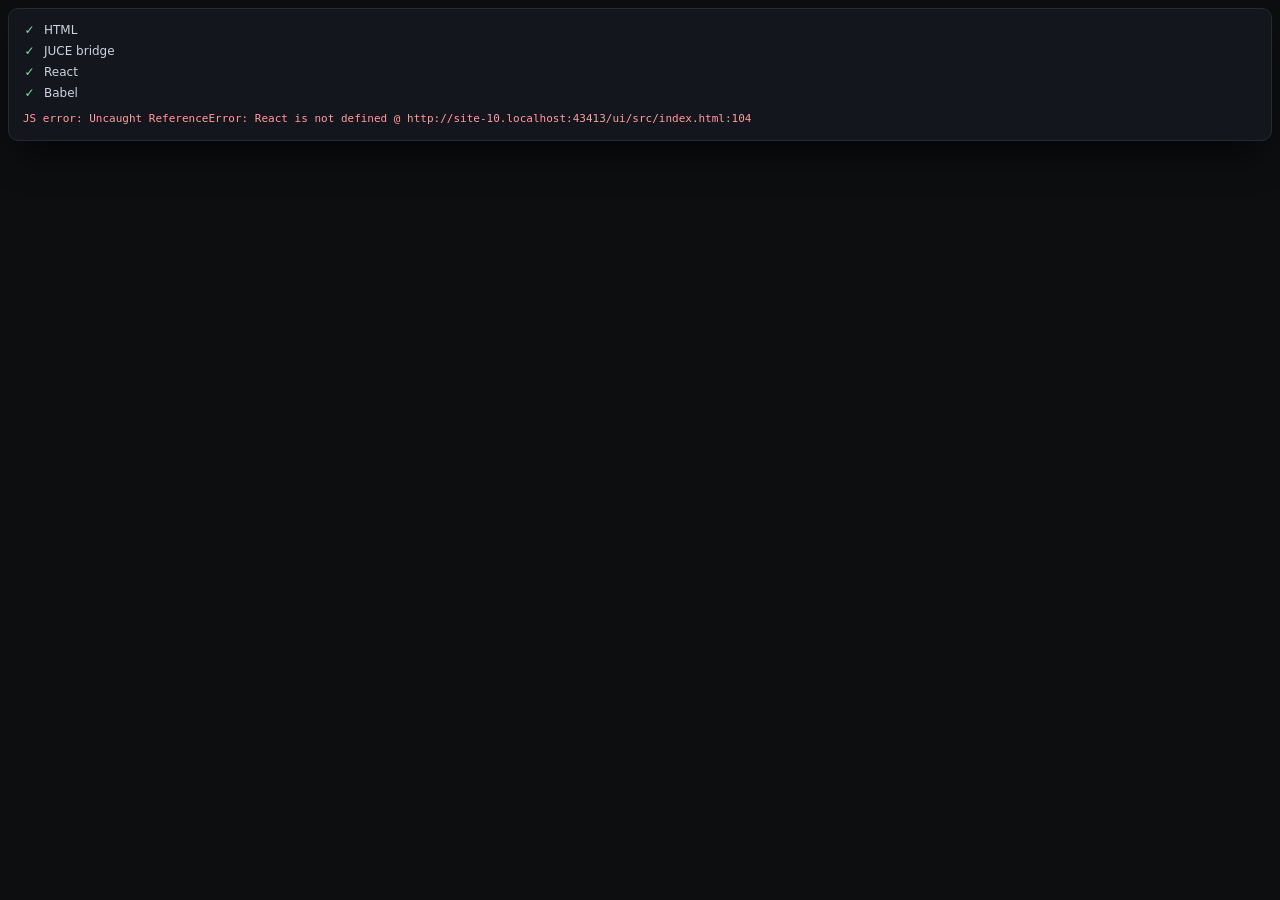
==== commit 3e8337b8: "UI: fix control value sync, real-seconds env viz, wave icons, fill-window Bridge hooks now read rela" ====
--- a/ui/src/index.html
+++ b/ui/src/index.html
@@ -62,36 +62,33 @@
       if (a.tagName === 'BUTTON' || a.tagName === 'SELECT') { a.blur(); e.preventDefault(); }
     }, true);
 
-    /* Fit-to-window: scale the fixed 1440px-wide #app design canvas to fill
-       whatever bounds the host gives us, centred, so the whole UI is always
-       visible without scrolling. offsetHeight is the natural (pre-transform)
-       layout height, so this self-adjusts when content reflows (e.g. unison
-       knobs appearing). Re-fit on resize, on a ResizeObserver of #app, and a
-       cheap watchdog for the case where JUCE sets WebView bounds from C++
+    /* Fit-to-window: scale the fixed 1500x1000 #app design canvas to fill the
+       host window. The editor locks its aspect ratio to 1500:1000, so the
+       canvas fills edge-to-edge with at most a hair of centering. Re-fit on
+       resize and a cheap watchdog for when JUCE sets WebView bounds from C++
        without bubbling a DOM resize event. */
     (function () {
-      var DW = 1500, lastKey = '';   // fixed design width; height is natural (per tab)
+      var DW = 1500, DH = 1000, lastKey = '';
       function fit() {
         var el = document.getElementById('app'); if (!el) return;
         var w = window.innerWidth || document.documentElement.clientWidth;
         var h = window.innerHeight || document.documentElement.clientHeight;
-        var nh = el.offsetHeight; if (!w || !h || !nh) return;
-        var s = Math.min(w / DW, h / nh, 1.5);  // cap so sparse tabs don't blow up
-        var sw = DW * s, sh = nh * s;
+        if (!w || !h) return;
+        var s = Math.min(w / DW, h / DH);
+        var sw = DW * s, sh = DH * s;
         el.style.transform = 'translate(' + Math.max(0, (w - sw) / 2) + 'px,' + Math.max(0, (h - sh) / 2) + 'px) scale(' + s + ')';
-        lastKey = w + 'x' + h + 'x' + nh;
+        lastKey = w + 'x' + h;
       }
       window.addEventListener('resize', fit);
       window.addEventListener('load', fit);
       window.fitJove = fit;
       (function poll(n) {
         var el = document.getElementById('app');
-        if (el) { fit(); try { new ResizeObserver(fit).observe(el); } catch (_) {} return; }
+        if (el) { fit(); return; }
         if (n > 0) setTimeout(function () { poll(n - 1); }, 30);
       })(120);
       setInterval(function () {
-        var el = document.getElementById('app'); if (!el) return;
-        if (window.innerWidth + 'x' + window.innerHeight + 'x' + el.offsetHeight !== lastKey) fit();
+        if ((window.innerWidth + 'x' + window.innerHeight) !== lastKey) fit();
       }, 350);
     })();
   </script>
--- a/ui/src/jove.css
+++ b/ui/src/jove.css
@@ -29,9 +29,9 @@
 }
 button, select, input { font-family: inherit; color: inherit; }
 
-/* fixed-width design canvas; index.html scales it to fit the window */
+/* fixed design canvas; index.html scales it to fill the (aspect-locked) window */
 #app {
-  position: absolute; top: 0; left: 0; width: 1500px;
+  position: absolute; top: 0; left: 0; width: 1500px; height: 1000px;
   transform-origin: top left;
   display: flex; flex-direction: column; padding: 14px; gap: 12px;
 }
@@ -91,24 +91,24 @@
 .tab-spacer { flex: 1; }
 .brandmark { font-size: 9.5px; letter-spacing: 1px; color: var(--ink3); padding-right: 6px; }
 
-/* ---- columns: content-sized panels, top-aligned ---- */
-.cols { display: flex; gap: 12px; align-items: flex-start; }
+/* ---- columns: panels grow to fill the canvas (>=3 per column => modest) ---- */
+.cols { display: flex; gap: 12px; flex: 1; min-height: 0; }
 .cols.hide { display: none; }
 .col { flex: 1 1 0; min-width: 0; display: flex; flex-direction: column; gap: 12px; }
 .modcol { flex: 1.35 1 0; }
 
 .panel {
   background: var(--panel); border: 1px solid var(--line); border-radius: 10px;
-  display: flex; flex-direction: column; overflow: visible; flex: 0 0 auto;
-}
-.ph { border-radius: 10px 10px 0 0; }
+  display: flex; flex-direction: column; overflow: visible;
+  flex: 1 1 auto; min-height: 0;
+}
 .ph {
-  display: flex; align-items: center; gap: 8px; padding: 8px 13px;
+  display: flex; align-items: center; gap: 8px; padding: 9px 14px;
   font-size: 10px; letter-spacing: 2px; font-weight: 700; color: var(--ink2);
-  border-bottom: 1px solid var(--line);
-}
-.ph .dot { width: 6px; height: 6px; border-radius: 50%; background: var(--accent); }
-.pbody { padding: 12px 14px 14px; display: flex; flex-direction: column; gap: 12px; }
+  border-bottom: 1px solid var(--line); border-radius: 10px 10px 0 0;
+}
+.pbody { padding: 13px 15px 14px; display: flex; flex-direction: column; gap: 13px; flex: 1; min-height: 0;
+  justify-content: center; }
 
 .row { display: flex; align-items: flex-end; gap: 10px; flex-wrap: wrap; }
 .row.dim, .knobs.dim { opacity: .35; pointer-events: none; }
@@ -151,8 +151,20 @@
 .seg button:last-child { border-right: 0; }
 .seg button:hover { color: var(--ink2); }
 .seg button.on { background: var(--accent); color: #06080c; }
-.seg.wave { align-self: stretch; }
-.seg.wave button { flex: 1; padding: 6px 0; }
+
+/* ---- waveform icon selector (oscillators + LFOs) ---- */
+.waveico { display: flex; gap: 5px; }
+.wbtn {
+  flex: 1 1 0; display: flex; align-items: center; justify-content: center;
+  height: 28px; padding: 0; cursor: pointer; border-radius: 6px;
+  background: var(--sunk); border: 1px solid var(--line2);
+}
+.wbtn:hover { border-color: var(--accent); }
+.wbtn.on { border-color: var(--accent); background: color-mix(in srgb, var(--accent) 16%, var(--sunk)); }
+.wico { display: block; }
+.wico polyline { fill: none; stroke: var(--ink2); stroke-width: 1.4; stroke-linejoin: round;
+  vector-effect: non-scaling-stroke; }
+.wbtn.on .wico polyline { stroke: var(--accent); }
 
 /* ---- custom dropdown (replaces native <select>) ---- */
 .dd { position: relative; }
